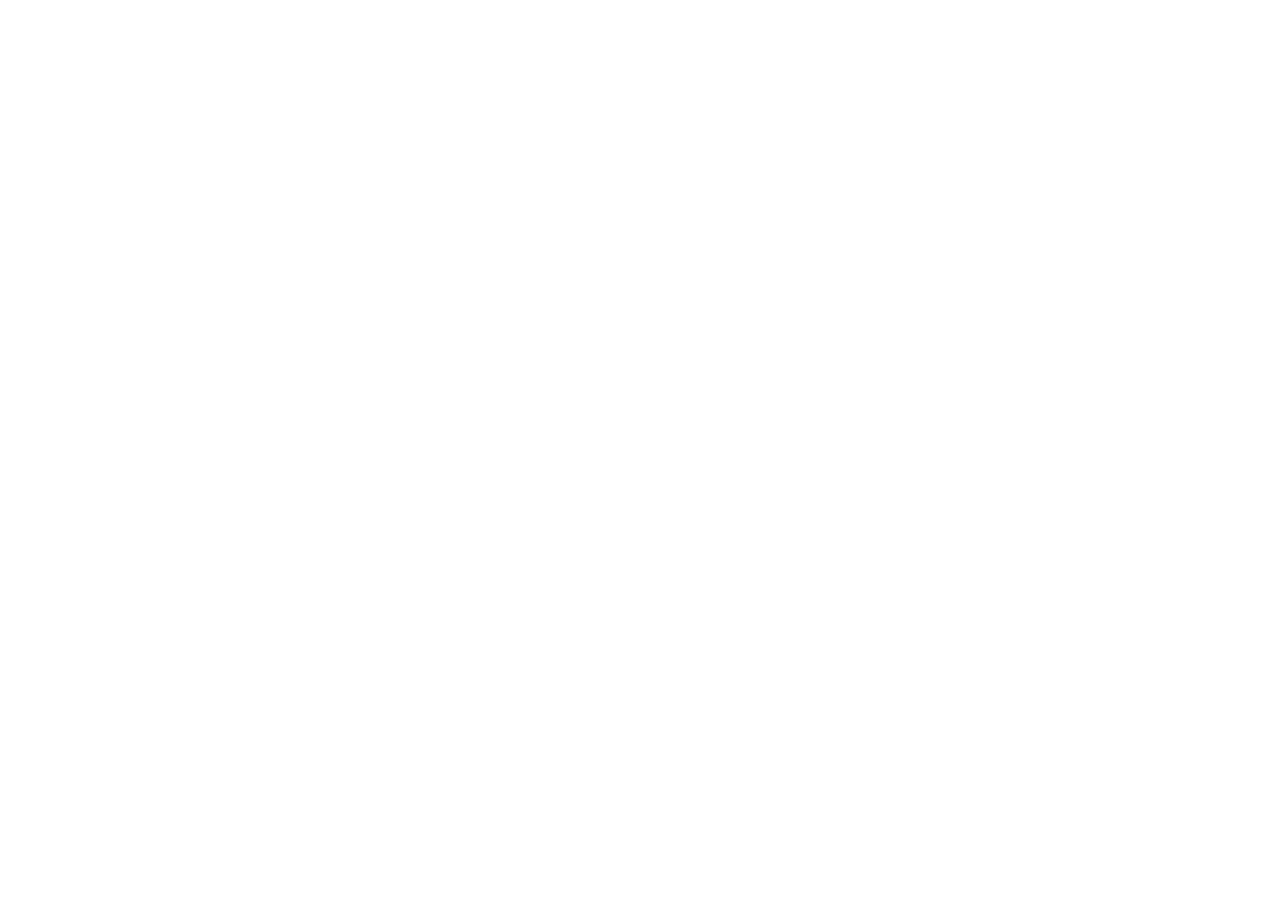
==== index.html @ b27af736 "создали файл индекс html и добавил структуру файла" ====
<!DOCTYPE html>
<html lang="en">
<head>
    <meta charset="UTF-8">
    <meta http-equiv="X-UA-Compatible" content="IE=edge">
    <meta name="viewport" content="width=device-width, initial-scale=1.0">
    <title>Document</title>
</head>
<body>
    
</body>
</html>
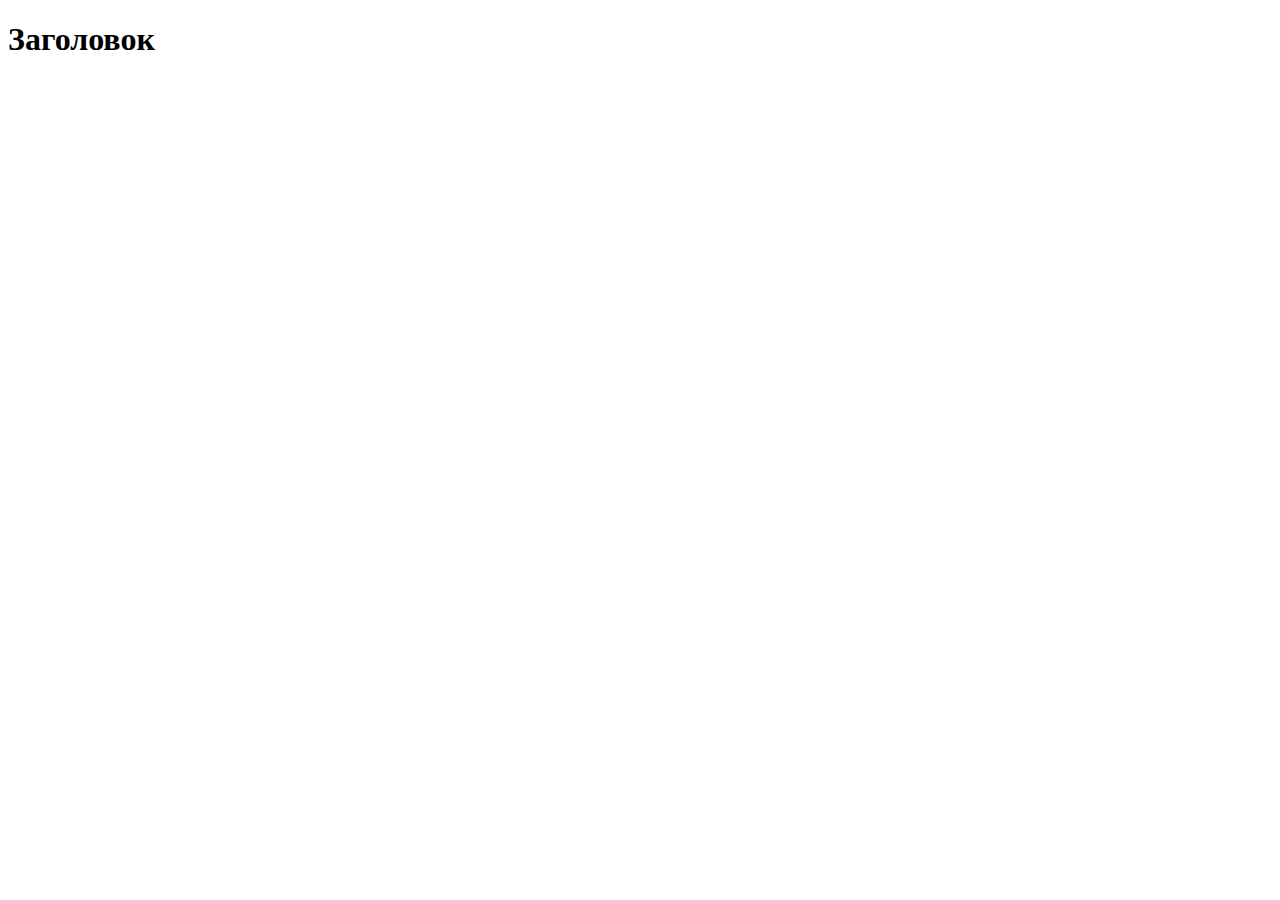
==== commit e51c07d7: "Update index.html" ====
--- a/index.html
+++ b/index.html
@@ -5,8 +5,9 @@
     <meta http-equiv="X-UA-Compatible" content="IE=edge">
     <meta name="viewport" content="width=device-width, initial-scale=1.0">
     <title>Document</title>
+    <link rel="stylesheet" href="style.css">
 </head>
 <body>
-    
+    <h1>Заголовок</h1>
 </body>
 </html>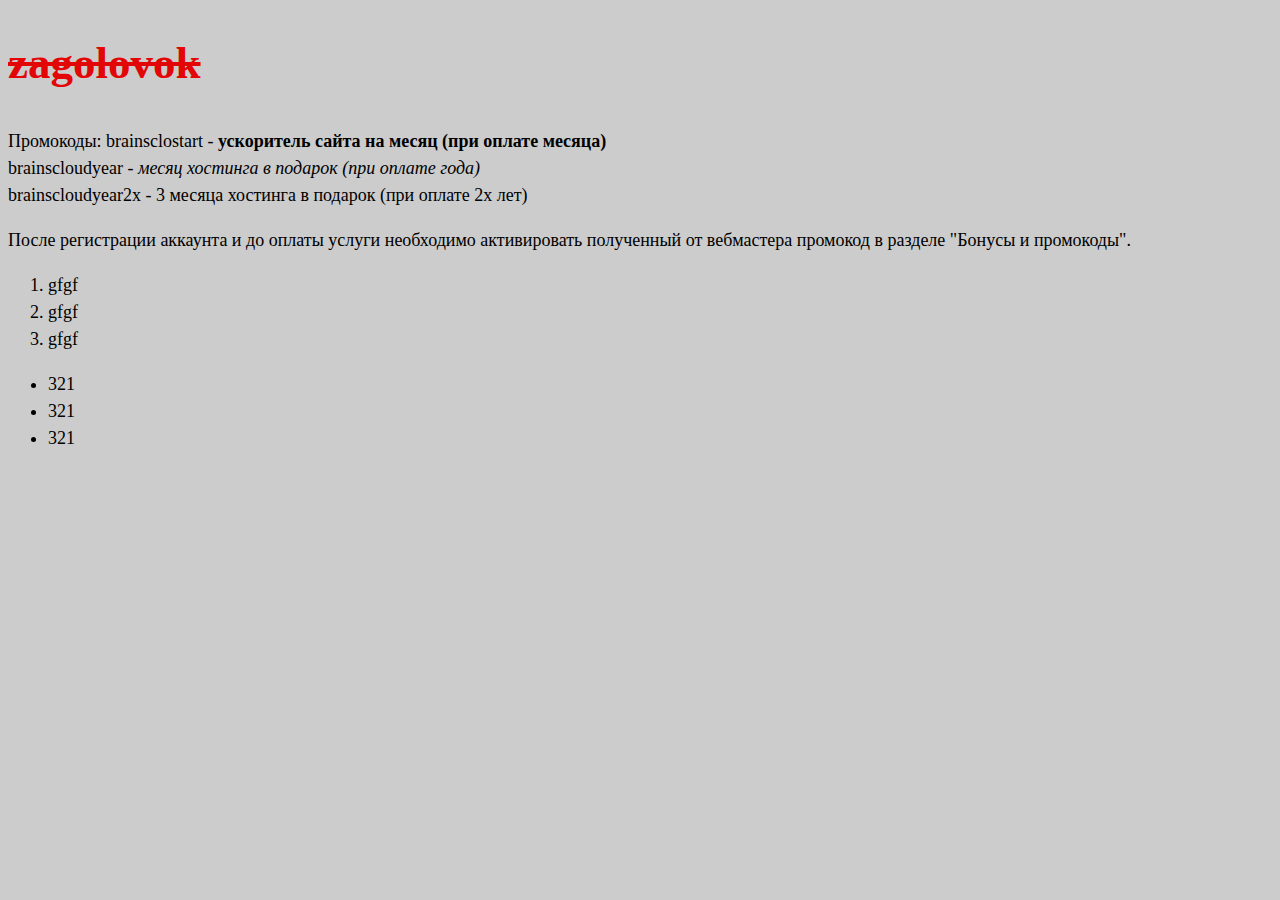
==== commit 5a7706d0: "html трейнинг" ====
--- a/index.html
+++ b/index.html
@@ -1,13 +1,30 @@
 <!DOCTYPE html>
-<html lang="en">
-<head>
-    <meta charset="UTF-8">
-    <meta http-equiv="X-UA-Compatible" content="IE=edge">
-    <meta name="viewport" content="width=device-width, initial-scale=1.0">
-    <title>Document</title>
-    <link rel="stylesheet" href="style.css">
-</head>
-<body>
-    <h1>Заголовок</h1>
-</body>
+<html>
+    <head>
+        <meta charset="utf-8">
+        <link rel="stylesheet" href="style.css">
+        <title>Html i css</title>
+    </head>
+    <body>
+        <h1 class="title"><s>zagolovok</s></h1>
+        <p>Промокоды:
+            brainsclostart - <b> ускоритель сайта на месяц (при оплате месяца)</b> <br>
+            brainscloudyear - <i> месяц хостинга в подарок (при оплате года)</i> <br>
+            brainscloudyear2x - 3 месяца хостинга в подарок (при оплате 2х лет)
+        </p>
+        <p>После регистрации аккаунта и до оплаты услуги 
+            необходимо активировать полученный от вебмастера 
+            промокод в разделе "Бонусы и промокоды".
+        </p>
+        <ol>
+            <li>gfgf</li>
+            <li>gfgf</li>
+            <li>gfgf</li>
+        </ol>
+        <ul>
+            <li>321</li>
+            <li>321</li>
+            <li>321</li>
+        </ul>
+    </body>
 </html>--- a/style.css
+++ b/style.css
@@ -0,0 +1,10 @@
+body {
+    background-color: #ccc;
+    line-height: 1.5; /*межстрочный отступ*/
+    font-size: 18px;
+}
+
+.title {
+    font-size: 45px;
+    color: rgb(226, 6, 6);
+}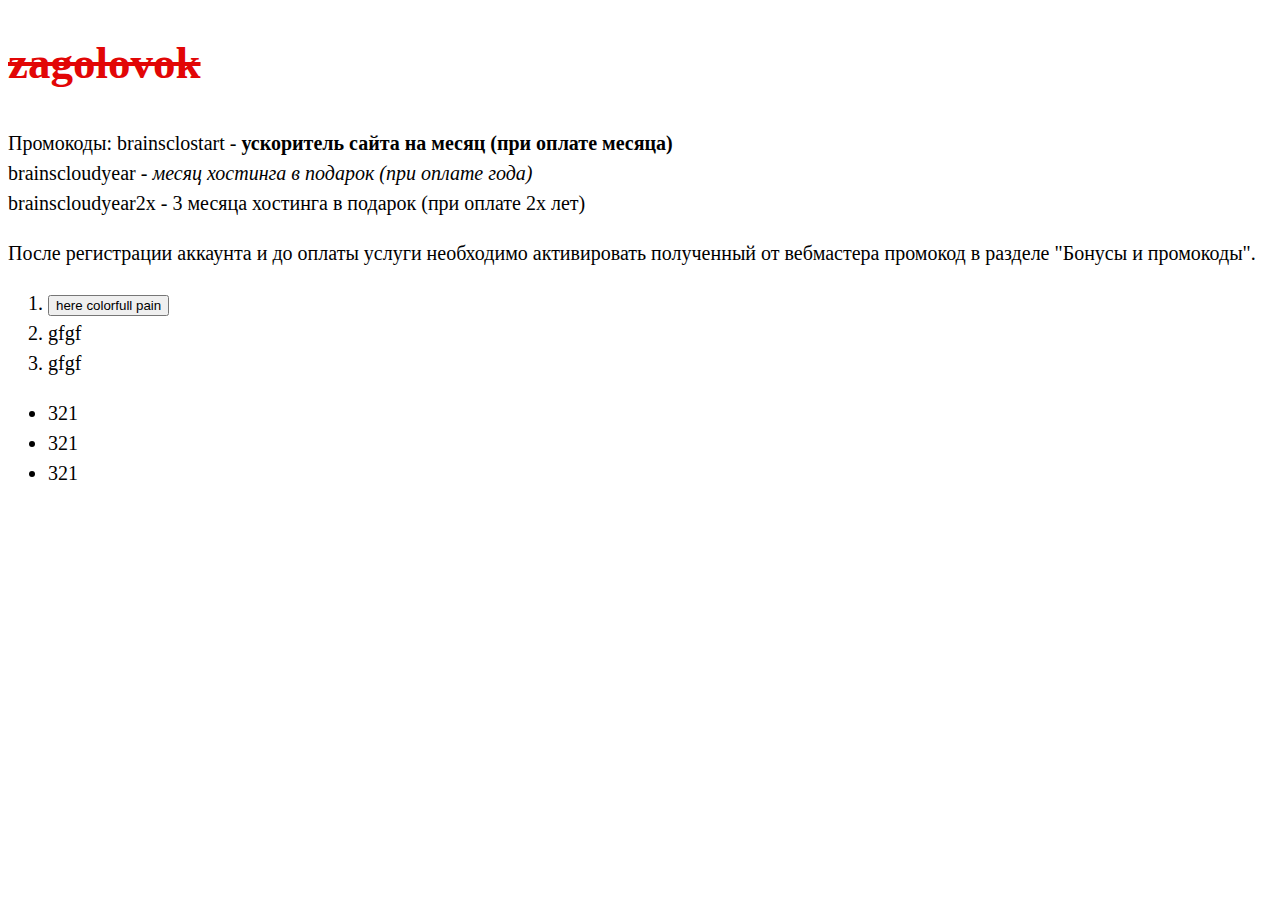
==== commit 7040bfce: "создаю новый html" ====
--- a/index.html
+++ b/index.html
@@ -17,7 +17,7 @@
             промокод в разделе "Бонусы и промокоды".
         </p>
         <ol>
-            <li>gfgf</li>
+            <li><button>here colorfull pain</button></li>
             <li>gfgf</li>
             <li>gfgf</li>
         </ol>
--- a/style.css
+++ b/style.css
@@ -1,10 +1,29 @@
 body {
-    background-color: #ccc;
+    animation-name: change;
+    animation-duration: 5s;
     line-height: 1.5; /*межстрочный отступ*/
-    font-size: 18px;
+    font-size: 20px;
+}
+
+@keyframes change{
+    0%{
+    background-color: blue;
+    }
+    50%{
+        background-color: chartreuse;
+    }
+    100%{
+        background-color: yellow;
+    }
+};
+
+button{
+    border-radius: 5px;
+    color: white;
+    background-color: #0F5897;
+    padding: 5px 10px 8px 10px;
 }
 
 .title {
     font-size: 45px;
-    color: rgb(226, 6, 6);
-}+    color: rgb(226, 6, 6);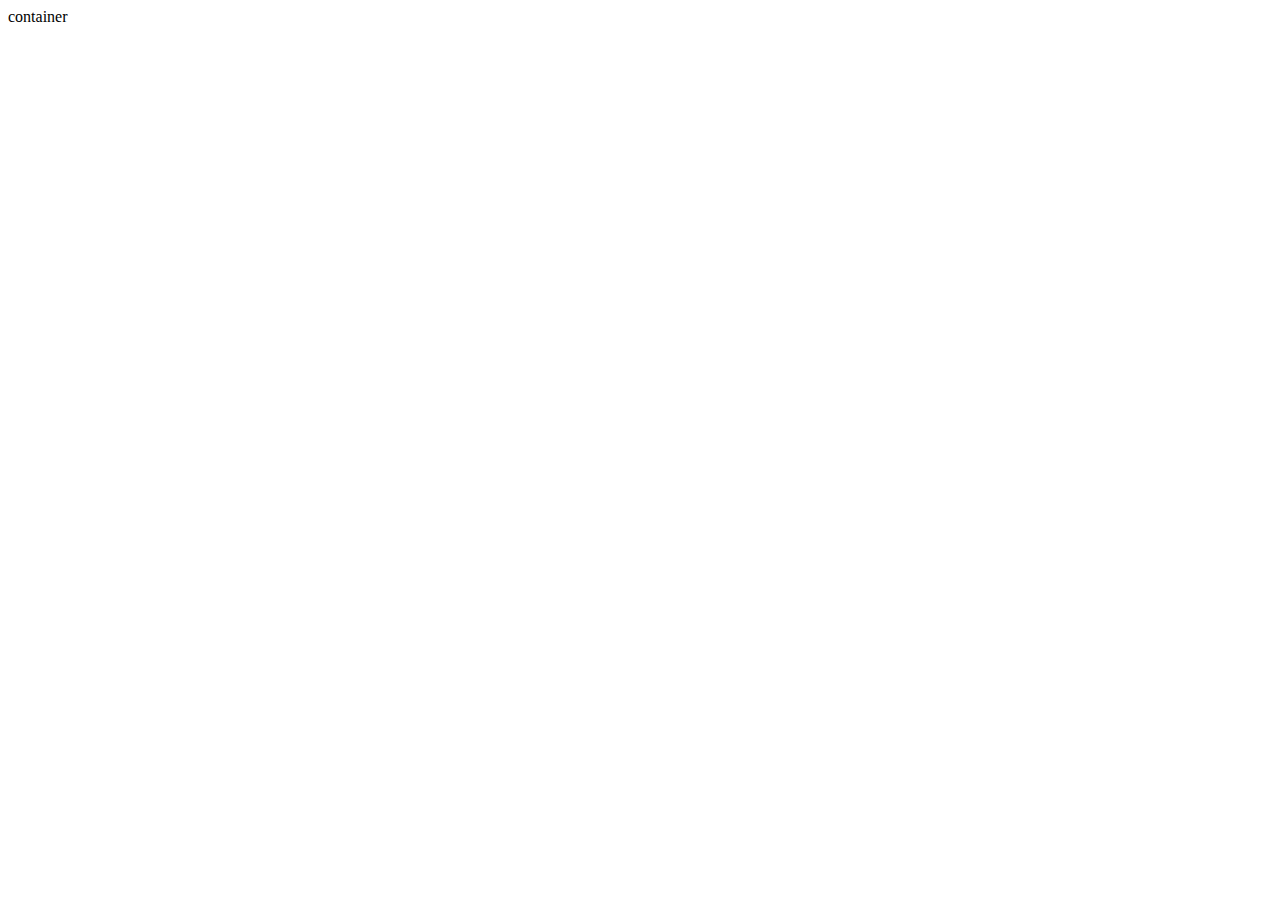
==== commit 0af583ab: "new js code" ====
--- a/index.html
+++ b/index.html
@@ -1,30 +1,18 @@
 <!DOCTYPE html>
-<html>
-    <head>
-        <meta charset="utf-8">
-        <link rel="stylesheet" href="style.css">
-        <title>Html i css</title>
-    </head>
-    <body>
-        <h1 class="title"><s>zagolovok</s></h1>
-        <p>Промокоды:
-            brainsclostart - <b> ускоритель сайта на месяц (при оплате месяца)</b> <br>
-            brainscloudyear - <i> месяц хостинга в подарок (при оплате года)</i> <br>
-            brainscloudyear2x - 3 месяца хостинга в подарок (при оплате 2х лет)
-        </p>
-        <p>После регистрации аккаунта и до оплаты услуги 
-            необходимо активировать полученный от вебмастера 
-            промокод в разделе "Бонусы и промокоды".
-        </p>
-        <ol>
-            <li><button>here colorfull pain</button></li>
-            <li>gfgf</li>
-            <li>gfgf</li>
-        </ol>
-        <ul>
-            <li>321</li>
-            <li>321</li>
-            <li>321</li>
-        </ul>
-    </body>
+<html lang="en">
+<head>
+    <meta charset="UTF-8">
+    <meta http-equiv="X-UA-Compatible" content="IE=edge">
+    <meta name="viewport" content="width=device-width, initial-scale=1.0">
+    <title>Document</title>
+    <link rel="stylesheet" href="stili.css">
+</head>
+<body>
+    <div id="demo"></div>
+    <div id="container">
+        container
+    </div>
+    
+    <script src="style.js"></script>
+</body>
 </html>